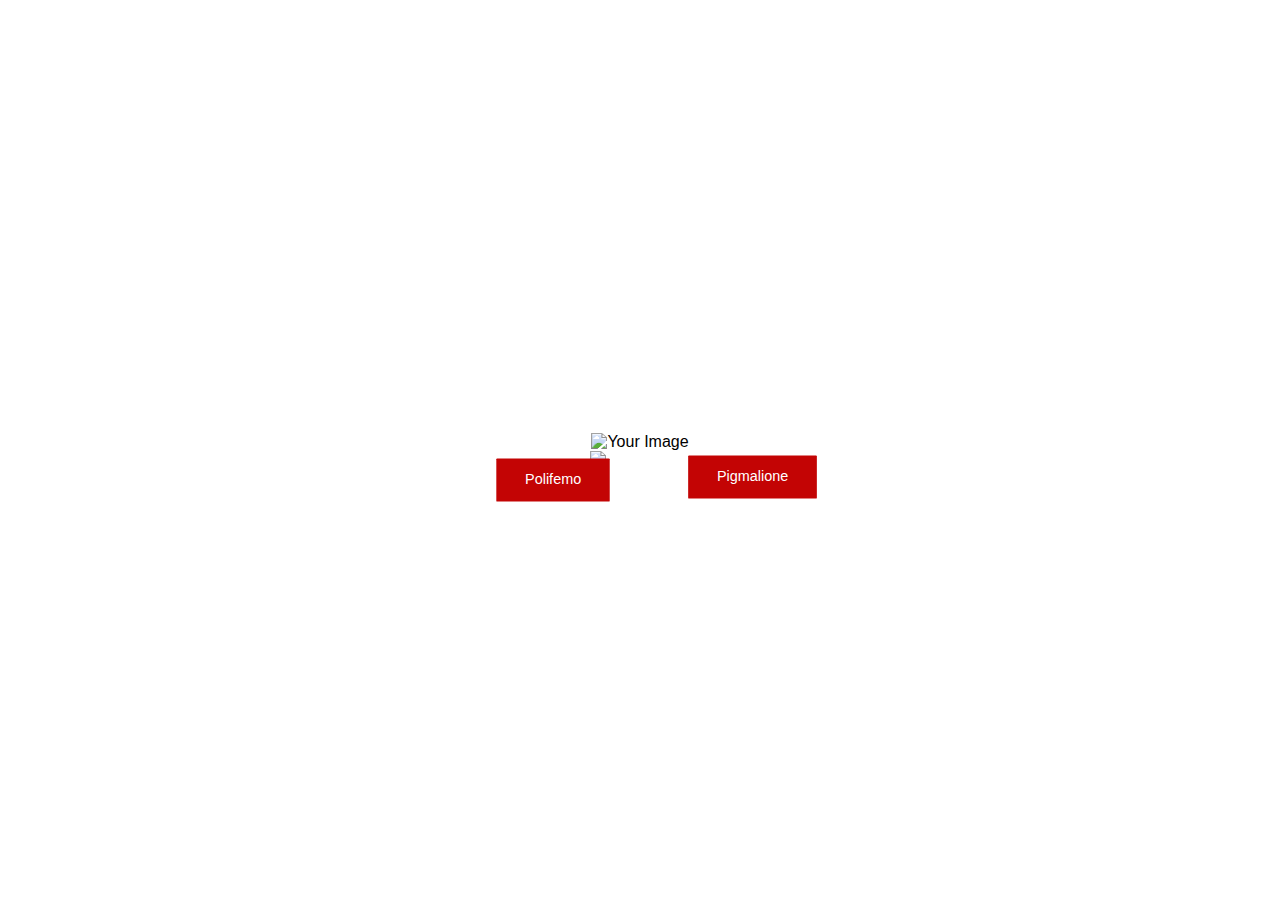
==== p1.html @ 67640ab1 "Add files via upload" ====
<!DOCTYPE html>
<html lang="en">
<head>
  <meta charset="UTF-8">
  <meta name="viewport" content="width=device-width, initial-scale=1.0">
  <style>
    * {
      box-sizing: border-box;
      margin: 0;
      padding: 0;
    }
    body {
      font-family: Arial, sans-serif;
      display: flex;
      flex-direction: column;
      align-items: center;
      justify-content: center;
      height: 100vh;
      width: 100%;
      background-color: white;
    }
    .container {
      position: relative;
      width: 100%;
      max-width: 375px;
      text-align: center;
    }
    .foto {
      width: 100%;
      height: auto;
    }
    .button-container {
      position: absolute;
      top: 26%;
      left: 57%;
      transform: translate(-50%, -50%);
      transform: scale(0.9);
      text-align: center;
    }
    .button-container2 {
      position: absolute;
      top: 45%;
      left: 6%;
      transform: translate(-50%, -50%);
      transform: scale(0.9);
      text-align: center;
    }
    button {
      background-color: #c30404;
      color: white;
      padding: 15px 32px;
      text-align: center;
      text-decoration: none;
      border: none;
      border-radius: 1px;
      font-size: 16px;
      margin: 15px;
      cursor: pointer;
    }
  </style>
</head>
<body>
    
  <div class="container">
    <img class="foto" src="Frame 2.png" alt="Your Image">
    <div class="button-container">
      <a href="https://youtube.com"><button>Pigmalione</button></a>
    </div>

    <div class="button-container2">
        <a href="https://youtube.com"><button>Polifemo</button></a>
      </div>
  </div>
  <img src="pt.png" width="100px">
</body>
</html>
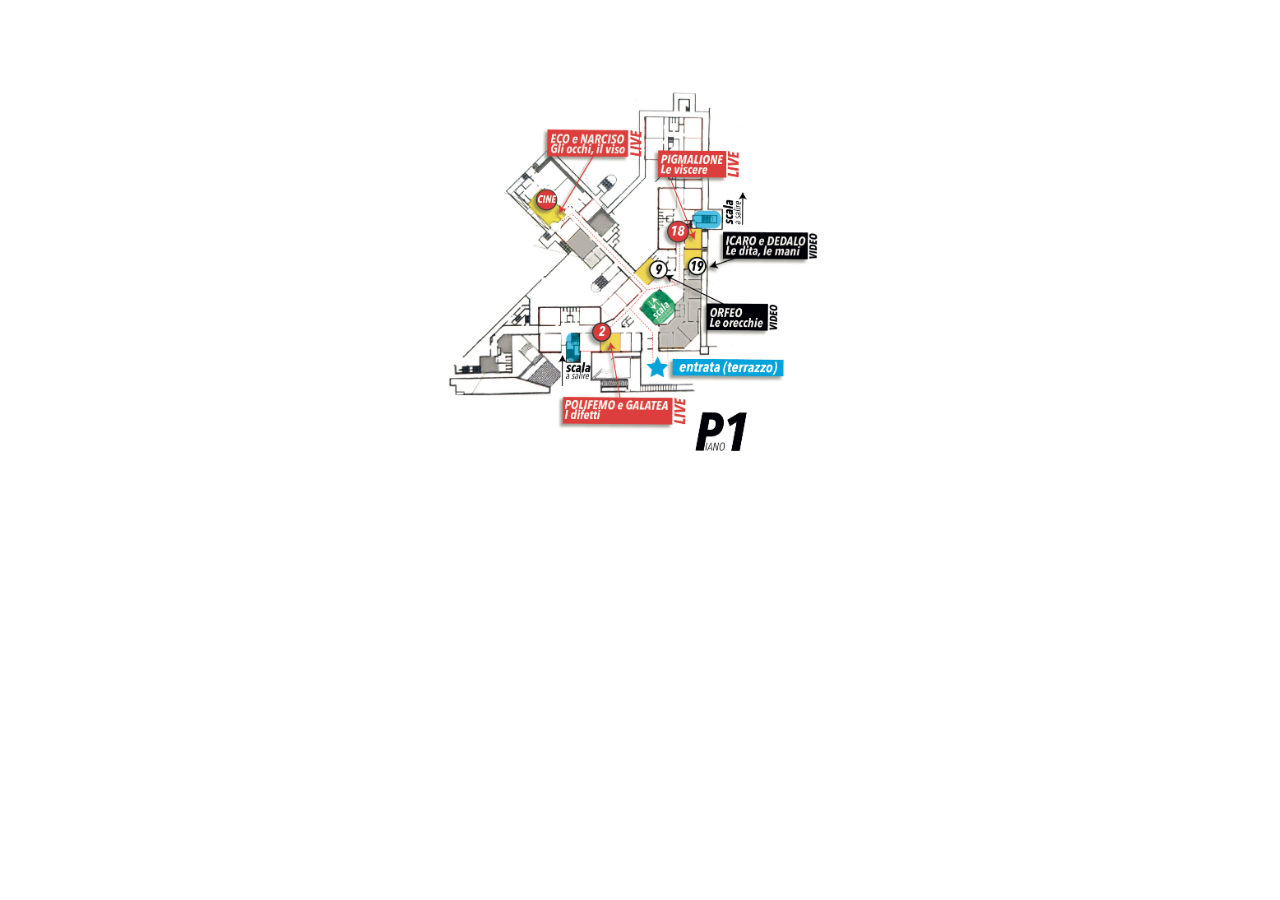
==== commit d0c01cfe: "uela" ====
--- a/p1.html
+++ b/p1.html
@@ -9,12 +9,13 @@
       margin: 0;
       padding: 0;
     }
+
     body {
       font-family: Arial, sans-serif;
       display: flex;
       flex-direction: column;
       align-items: center;
-      justify-content: center;
+      
       height: 100vh;
       width: 100%;
       background-color: white;
@@ -28,26 +29,12 @@
     .foto {
       width: 100%;
       height: auto;
+      margin-left: -15px;
     }
-    .button-container {
-      position: absolute;
-      top: 26%;
-      left: 57%;
-      transform: translate(-50%, -50%);
-      transform: scale(0.9);
-      text-align: center;
-    }
-    .button-container2 {
-      position: absolute;
-      top: 45%;
-      left: 6%;
-      transform: translate(-50%, -50%);
-      transform: scale(0.9);
-      text-align: center;
-    }
+
     button {
-      background-color: #c30404;
-      color: white;
+      background-color: #c3040400;
+      color: rgb(255, 255, 255);
       padding: 15px 32px;
       text-align: center;
       text-decoration: none;
@@ -57,20 +44,65 @@
       margin: 15px;
       cursor: pointer;
     }
+
+    .c-minerva {
+      position: absolute;
+      top: 26%;
+      left: 68%;
+      transform: translate(-50%, -50%);
+      text-align: center;
+    }
+    .c-alcione {
+      position: absolute;
+      top: 48%;
+      left: 24%;
+      transform: translate(-50%, -50%);
+      text-align: center;
+    }
+
+    .c-apollo {
+      position: absolute;
+      top: 65%;
+      left: 80%;
+      transform: translate(-50%, -50%);
+      text-align: center;
+      display: hidden;
+    }
+
+    .b-minerva {
+      width: 120px;
+      height: 36px;
+    }
+
+    .b-alcione {
+      width: 100px;
+      height: 30px;
+    }
+
+    .b-apollo {
+      width: 100px;
+      height: 30px;
+    }
+
   </style>
 </head>
 <body>
+    <br><br><br><br><br>
+  <div class="container">
+    <img class="foto" src="p1.png" alt="Errore, ricarica la pagina">
     
-  <div class="container">
-    <img class="foto" src="Frame 2.png" alt="Your Image">
-    <div class="button-container">
-      <a href="https://youtube.com"><button>Pigmalione</button></a>
+    <div class="c-minerva">
+      <a href="https://sites.google.com/view/tuttifiglidizeus/stanze/18-icaro-e-dedalo"><button class="b-minerva"></button></a>
     </div>
 
-    <div class="button-container2">
-        <a href="https://youtube.com"><button>Polifemo</button></a>
-      </div>
-  </div>
-  <img src="pt.png" width="100px">
+    <div class="c-alcione">
+        <a href="https://sites.google.com/view/tuttifiglidizeus/stanze/18-icaro-e-dedalo"><button class="b-alcione"></button></a>
+    </div>
+
+    <div class="c-apollo">
+    <a href="https://sites.google.com/view/tuttifiglidizeus/stanze/18-icaro-e-dedalo"><button class="b-apollo"></button></a> 
+    </div>
+
+    </div>
 </body>
 </html>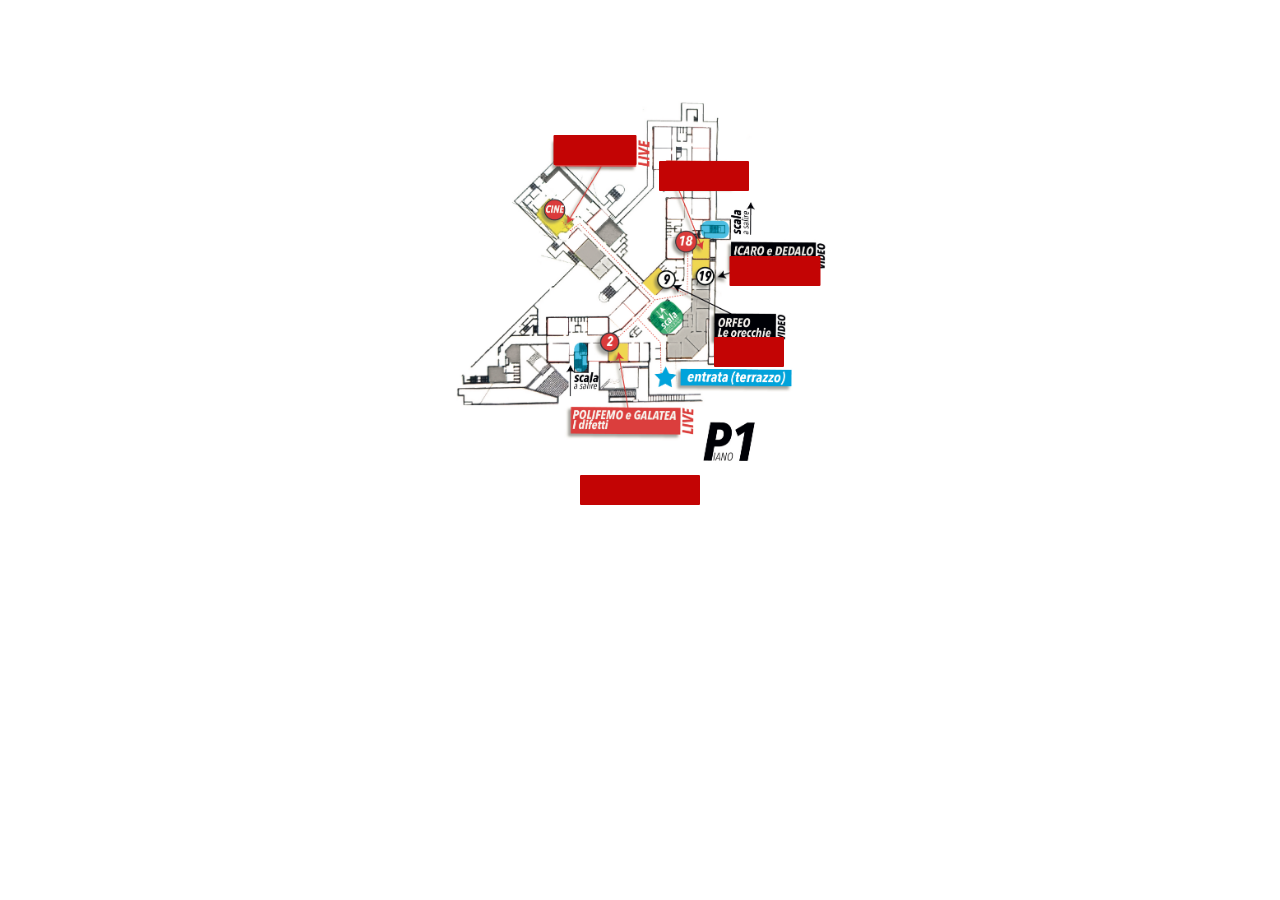
==== commit ae9203a6: "uelaaa" ====
--- a/p1.html
+++ b/p1.html
@@ -29,11 +29,11 @@
     .foto {
       width: 100%;
       height: auto;
-      margin-left: -15px;
+      transform: translate(0,10px);
     }
 
     button {
-      background-color: #c3040400;
+      background-color: #c30404;
       color: rgb(255, 255, 255);
       padding: 15px 32px;
       text-align: center;
@@ -45,42 +45,66 @@
       cursor: pointer;
     }
 
-    .c-minerva {
+    .c-eco {
       position: absolute;
-      top: 26%;
-      left: 68%;
+      top: 14%;
+      left: 38%;
       transform: translate(-50%, -50%);
       text-align: center;
     }
-    .c-alcione {
+    .c-pigmalione {
       position: absolute;
-      top: 48%;
-      left: 24%;
+      top: 20%;
+      left: 67%;
+      transform: translate(-50%, -50%);
+      text-align: center;
+    }
+    .c-icaro {
+      position: absolute;
+      top: 42%;
+      left: 86%;
       transform: translate(-50%, -50%);
       text-align: center;
     }
 
-    .c-apollo {
+    .c-orfeo {
       position: absolute;
-      top: 65%;
-      left: 80%;
+      top: 61%;
+      left: 79%;
       transform: translate(-50%, -50%);
       text-align: center;
-      display: hidden;
     }
 
-    .b-minerva {
-      width: 120px;
-      height: 36px;
+    .c-orfeo {
+      position: absolute;
+      top: 61%;
+      left: 79%;
+      transform: translate(-50%, -50%);
+      text-align: center;
     }
 
-    .b-alcione {
-      width: 100px;
+    .b-eco {
+      width: 83px;
       height: 30px;
     }
 
-    .b-apollo {
-      width: 100px;
+    .b-pigmalione {
+      width: 90px;
+      height: 20px;
+    }
+
+    .b-icaro {
+      width: 91px;
+      height: 30px;
+    }
+
+    .b-orfeo {
+      width: 70px;
+      height: 27px;
+    }
+
+    .b-polifemo {
+      width: 120px;
       height: 30px;
     }
 
@@ -91,17 +115,25 @@
   <div class="container">
     <img class="foto" src="p1.png" alt="Errore, ricarica la pagina">
     
-    <div class="c-minerva">
-      <a href="https://sites.google.com/view/tuttifiglidizeus/stanze/18-icaro-e-dedalo"><button class="b-minerva"></button></a>
+    <div class="c-eco">
+      <a href="https://sites.google.com/view/tuttifiglidizeus/stanze/18-icaro-e-dedalo"><button class="b-eco"></button></a>
     </div>
 
-    <div class="c-alcione">
-        <a href="https://sites.google.com/view/tuttifiglidizeus/stanze/18-icaro-e-dedalo"><button class="b-alcione"></button></a>
+    <div class="c-pigmalione">
+        <a href="https://sites.google.com/view/tuttifiglidizeus/stanze/18-icaro-e-dedalo"><button class="b-pigmalione"></button></a>
     </div>
 
-    <div class="c-apollo">
-    <a href="https://sites.google.com/view/tuttifiglidizeus/stanze/18-icaro-e-dedalo"><button class="b-apollo"></button></a> 
+    <div class="c-icaro">
+    <a href="https://sites.google.com/view/tuttifiglidizeus/stanze/18-icaro-e-dedalo"><button class="b-icaro"></button></a> 
     </div>
+
+    <div class="c-orfeo">
+      <a href="https://sites.google.com/view/tuttifiglidizeus/stanze/18-icaro-e-dedalo"><button class="b-orfeo"></button></a> 
+      </div>
+
+      <div class="c-polifemo">
+        <a href="https://sites.google.com/view/tuttifiglidizeus/stanze/18-icaro-e-dedalo"><button class="b-polifemo"></button></a> 
+        </div>
 
     </div>
 </body>
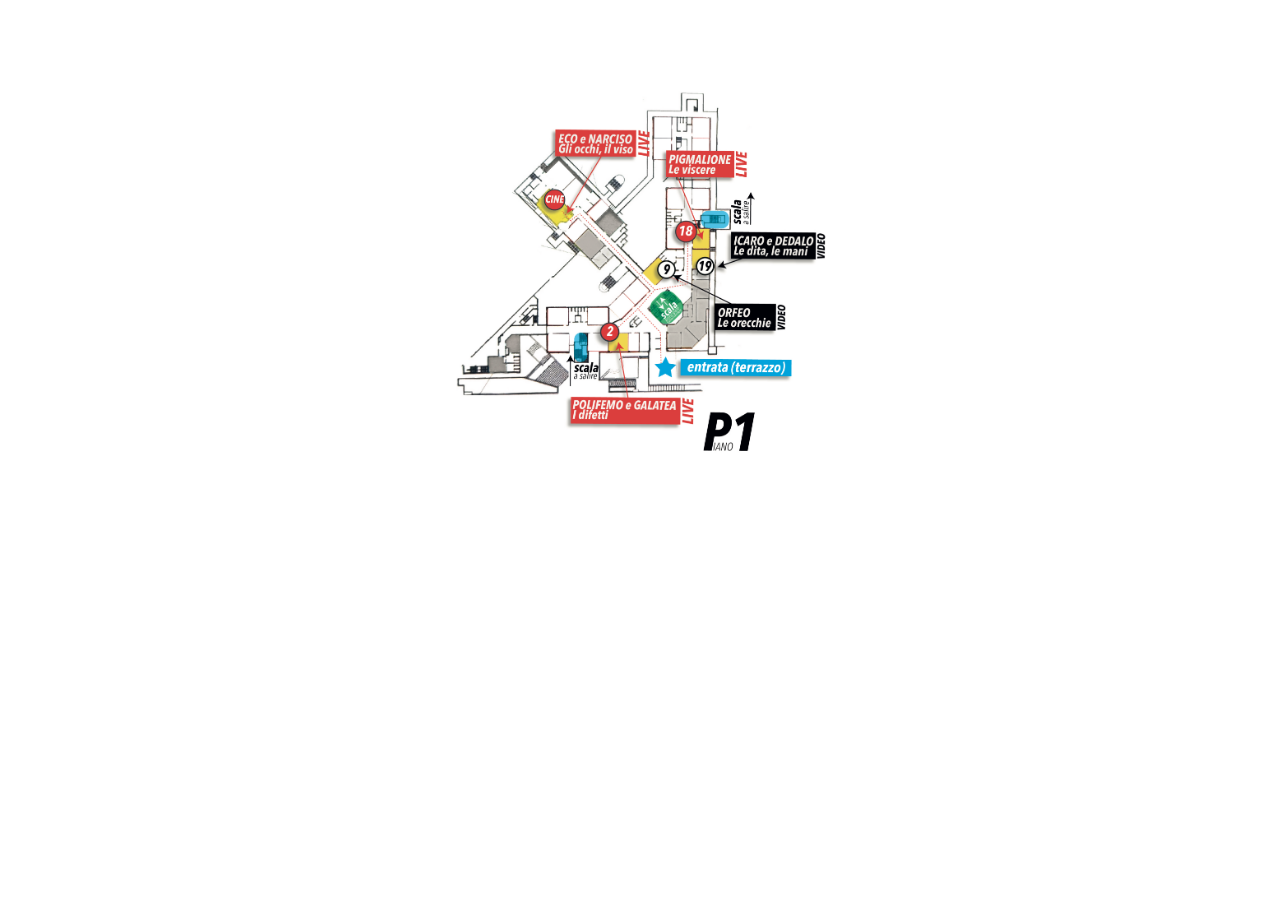
==== commit d132ca51: "fine" ====
--- a/p1.html
+++ b/p1.html
@@ -29,11 +29,11 @@
     .foto {
       width: 100%;
       height: auto;
-      transform: translate(0,10px);
+ 
     }
 
     button {
-      background-color: #c30404;
+      background-color: #c3040400;
       color: rgb(255, 255, 255);
       padding: 15px 32px;
       text-align: center;
@@ -75,10 +75,10 @@
       text-align: center;
     }
 
-    .c-orfeo {
+    .c-polifemo {
       position: absolute;
-      top: 61%;
-      left: 79%;
+      top: 87%;
+      left: 45%;
       transform: translate(-50%, -50%);
       text-align: center;
     }
@@ -116,23 +116,23 @@
     <img class="foto" src="p1.png" alt="Errore, ricarica la pagina">
     
     <div class="c-eco">
-      <a href="https://sites.google.com/view/tuttifiglidizeus/stanze/18-icaro-e-dedalo"><button class="b-eco"></button></a>
+      <a href="presto.html"><button class="b-eco"></button></a>
     </div>
 
     <div class="c-pigmalione">
-        <a href="https://sites.google.com/view/tuttifiglidizeus/stanze/18-icaro-e-dedalo"><button class="b-pigmalione"></button></a>
+        <a href="presto.html"><button class="b-pigmalione"></button></a>
     </div>
 
     <div class="c-icaro">
-    <a href="https://sites.google.com/view/tuttifiglidizeus/stanze/18-icaro-e-dedalo"><button class="b-icaro"></button></a> 
+    <a href="presto.html"><button class="b-icaro"></button></a> 
     </div>
 
     <div class="c-orfeo">
-      <a href="https://sites.google.com/view/tuttifiglidizeus/stanze/18-icaro-e-dedalo"><button class="b-orfeo"></button></a> 
+      <a href="presto.html"><button class="b-orfeo"></button></a> 
       </div>
 
       <div class="c-polifemo">
-        <a href="https://sites.google.com/view/tuttifiglidizeus/stanze/18-icaro-e-dedalo"><button class="b-polifemo"></button></a> 
+        <a href="presto.html"><button class="b-polifemo"></button></a> 
         </div>
 
     </div>
